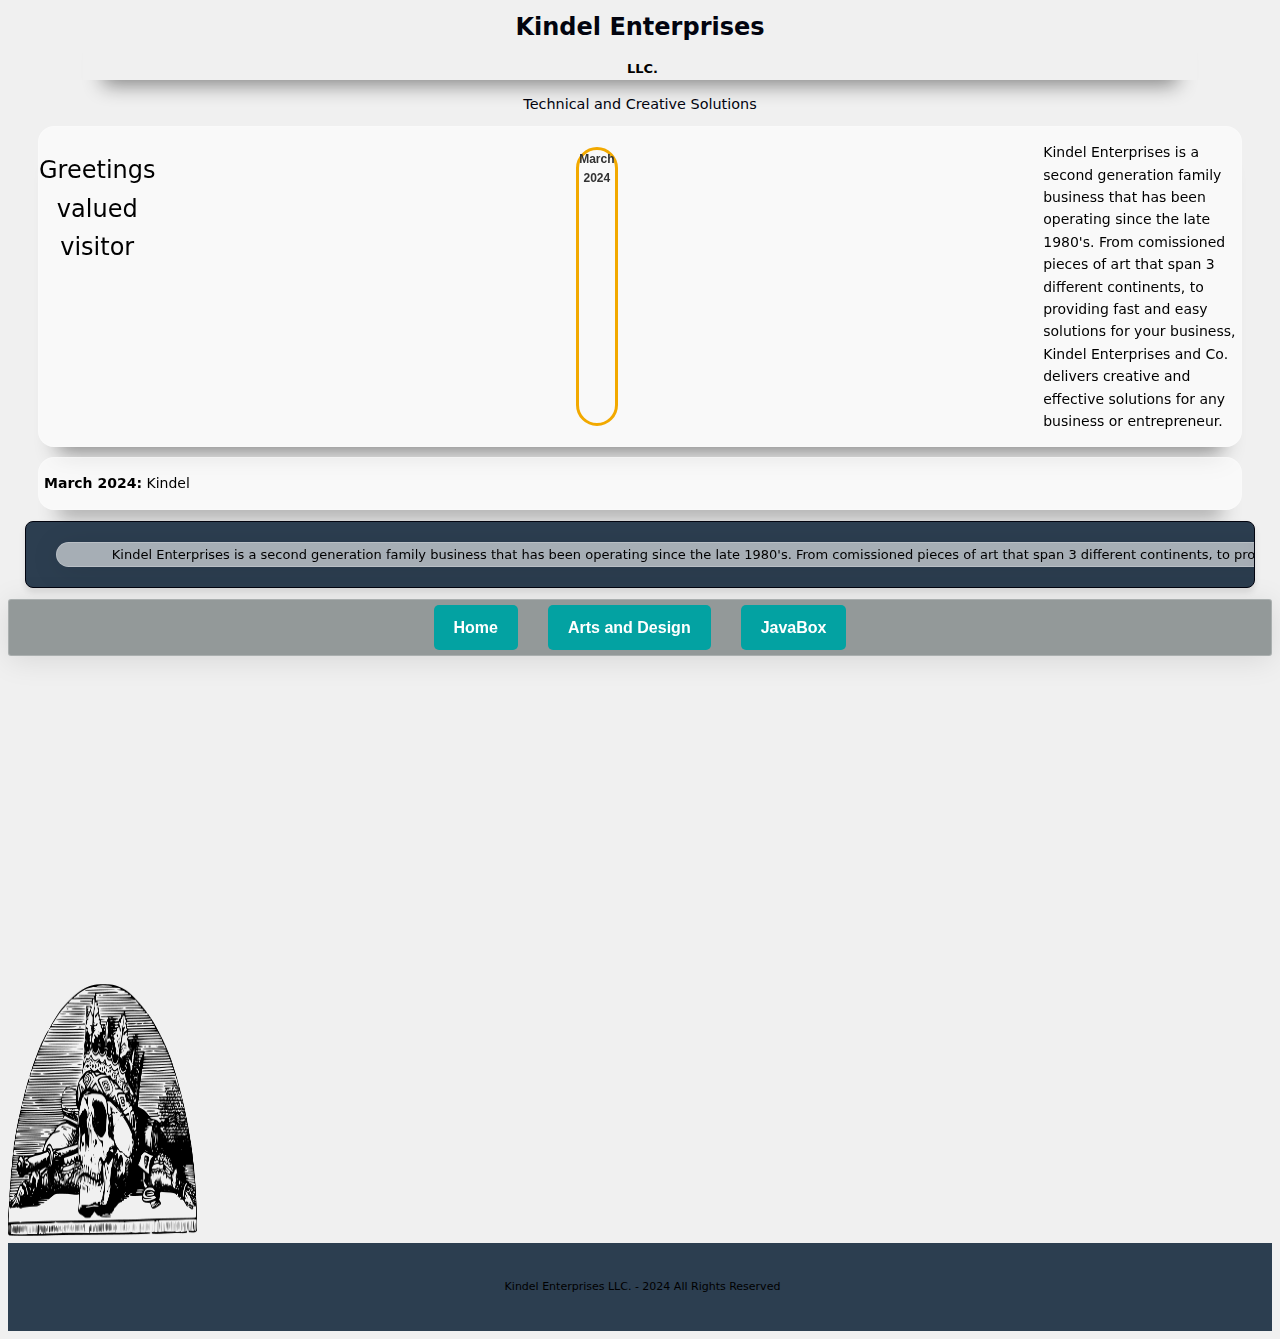
==== index.html @ 3a05b335 "replace animation text" ====
<!DOCTYPE html>
<html>


<head>

    <title>KindelUX</title>

        <meta charset="utf-8">
        <meta name="viewport" content="width=device-width, initial-scale=1, maximum-scale=1">
    
        <link rel="stylesheet" href="style.css">


</head>


<body> 

    <b id="one"> </b>
    <b id="two"> </b>
    <b id="three"> </b>
    <b id="four"> </b>


<header>

<h2 class="header">Kindel Enterprises <p>LLC.</p></h2>

<h3 class="header">Technical and Creative Solutions</h3>
<!-- h4 -->

</header>





<!-- Subparagraph? More like Sub-header -->


<div class="subparagraph">

    <h3>Greetings valued visitor</h3>

    <h5> March 2024</h5>
    <p class="selected">Kindel Enterprises is a second generation family business that has been operating since the late 1980's. From comissioned pieces of art that span 3 different continents, to providing fast and easy solutions for your business, Kindel Enterprises and Co. delivers creative and effective solutions for any business or entrepreneur. </p> 
<p> </p>

</div>





<div class="subparagraph">

        <p class="selected"><b>March 2024:</b> Kindel </p>

</div>




<div class="testimonial-ticker">
    <div class="ticker-content">
        <p>Kindel Enterprises is a second generation family business that has been operating since the late 1980's. From comissioned pieces of art that span 3 different continents, to providing fast and easy solutions for your business, Kindel Enterprises and Co. delivers creative and effective solutions for any business or entrepreneur.</p>
    </div>
</div>


<!-- NAVBAR -->
<nav>
    <ul>
        <li><a href="./index.html"><b>Home</b></a></li>
        <li><a href="./art-and-photo.html"><b>Arts and Design</b></a></li>
        <li><a href="./blog.html"><b>JavaBox</b></a></li>
        
    </ul>
</nav>

<!-- NAVBAR -->







    <br> <br> <br> 
    <br> <br>
    <br>      <br>
    <br> <br>
    <br> <br> <br>


<img class ="footerskull" src="./footer-skull.png">


<footer> 
        <p class="footer">Kindel Enterprises LLC. - 2024 All Rights Reserved</p>


</footer>





</body>



</html>
---- style.css ----
/* Begin Text CSS */

    h1.header {

        font-size:36px;

        font-family:system-ui, -apple-system, BlinkMacSystemFont, 'Segoe UI', Roboto, Oxygen, Ubuntu, Cantarell, 'Open Sans', 'Helvetica Neue', sans-serif; 
        text-align: center;

        margin: 3px 0px 0px 0px;

        float: left;
        clear: both;
        
        }
    


        h2.header {
            font-size: 1.5em;
            font-family:system-ui, -apple-system, BlinkMacSystemFont, 'Segoe UI', Roboto, Oxygen, Ubuntu, Cantarell, 'Open Sans', 'Helvetica Neue', sans-serif;

            text-align: center;

            color: #02040F;

            margin: 3px 75px 3px 75px;

            float: center;
            clear: both;

            box-shadow: rgba(0, 0, 0, 0.45) 0px 25px 20px -20px;
            
    
            
    
           
        }
    
        h2.selected {
            color: #F6F7EB;
            font-size:25px;
            font-family:system-ui, -apple-system, BlinkMacSystemFont, 'Segoe UI', Roboto, Oxygen, Ubuntu, Cantarell, 'Open Sans', 'Helvetica Neue', sans-serif;
            line-height: 2em;
    
            margin-left: 25%;
            margin-right: 25%;
    
            border-radius: 10px;
            border-style: solid;
            border-color: #f2a900;
            border-width: 3px;
            
            }
    
        h3 { 
            font-size:24px;
            font-weight: 500;

            font-family:system-ui, -apple-system, BlinkMacSystemFont, 'Segoe UI', Roboto, Oxygen, Ubuntu, Cantarell, 'Open Sans', 'Helvetica Neue', sans-serif;
            text-align: center;
            color: Black;
            float: none;
        }

        h3.header { 
            font-size:0.90em;
            

            margin: 7px 100px 7px 100px;

            font-family:system-ui, -apple-system, BlinkMacSystemFont, 'Segoe UI', Roboto, Oxygen, Ubuntu, Cantarell, 'Open Sans', 'Helvetica Neue', sans-serif;
            text-align: center;
            color: #02040F;
        }

        
        
        h4 {

            font-size: 16px;
            font-family:system-ui, -apple-system, BlinkMacSystemFont, 'Segoe UI', Roboto, Oxygen, Ubuntu, Cantarell, 'Open Sans', 'Helvetica Neue', sans-serif;
            text-align: center;

            color: #F6F7EB;
            line-height: 2em;
    
            margin-left: 35%;
            margin-right: 35%;
    
            border-radius: 50px;
            border-style: none;
            border-color: #f2a900;
            border-width: 3px;
        }
    
        h5 {

            font-size: 12px;

            text-align: center;

            margin-left: 35%;
            margin-right: 35%;
    
            border-radius: 50px;
            border-style: solid;
            border-color: #f2a900;
            border-width: 3px;
        }
        
        p { 
            font-size: 13px;
            font-family:system-ui, -apple-system, BlinkMacSystemFont, 'Segoe UI', Roboto, Oxygen, Ubuntu, Cantarell, 'Open Sans', 'Helvetica Neue', sans-serif;
            padding-left: 5px;

            color: black;
        }
    
        p.selected { 
            font-size: 14px;
            font-weight:400;
            font-family:system-ui, -apple-system, BlinkMacSystemFont, 'Segoe UI', Roboto, Oxygen, Ubuntu, Cantarell, 'Open Sans', 'Helvetica Neue', sans-serif;

            color: black;
        }

        p.aside { 

            font-size: 3px;
            font-family:system-ui, -apple-system, BlinkMacSystemFont, 'Segoe UI', Roboto, Oxygen, Ubuntu, Cantarell, 'Open Sans', 'Helvetica Neue', sans-serif;
            color: #F6F7EB;
            
        }

          p.footer { 
            font-family:system-ui, -apple-system, BlinkMacSystemFont, 'Segoe UI', Roboto, Oxygen, Ubuntu, Cantarell, 'Open Sans', 'Helvetica Neue', sans-serif;
            
            font-size:11px;

            text-align: center;

          }



        /* End Text CSS */



        /* Begin body, div, section, aside, etc, CSS */
    
        body {
            font-family: 'Arial', sans-serif;
            background-color: #f0f0f0;
            color: #333;
            line-height: 1.6;
        }

    b.one {
        position: absolute;
        background-color:black;

    }

    b.two {
        position: absolute;
        background-color:white;

    }

    b.three {
        position: absolute;
        background-color:black;

    }

    b.four {
        position: absolute;
        background-color:white;

    }

    div { 

        display: flex;    

        border-color:black;
        border-style: Solid;
        border-width: 2px;

        margin: 10px 30px 10px 30px;

        background-clip: content-box;
        
        background: rgba(255, 255, 255, 0.58);
        border-radius: 16px;
        box-shadow: 0 4px 30px rgba(0, 0, 0, 0.1);backdrop-filter: blur(5.4px);
        -webkit-backdrop-filter: blur(5.4px);
        border: 1px solid rgba(255, 255, 255, 0.22);

    
    
    }

    canvas.animationbox1 {
        width: 500px;
        height: 300px
    }

    /* BEGIN TESTIMONIAL TICKER */

    .testimonial-ticker {
        overflow: hidden;
        white-space: nowrap;
        background-color: #2c3e50;
        padding: 10px 0;
        margin: 0.8em 1.2em 0.8em 1.2em;    
        color: #f6f7eb;
        font-size: 14px;
        border: 1px solid #02040F;
        border-radius: 8px;
        box-shadow: 0 4px 6px rgba(0, 0, 0, 0.1);
    }
    
    .ticker-content {
        display: inline-block;
        animation: scroll-ticker 21s linear infinite;
    }
    
    @keyframes scroll-ticker {
        0% {
            transform: translateX(100%);
        }
        100% {
            transform: translateX(-100%);
        }
    }
    
    .ticker-content p {
        display: inline;
        margin: 0 50px; /* Space between testimonials */
    }
/* END TESTIMONIAL TICKER */

    /* Begin Figma Box Designs */




    /* END Figma Box Design */



    /* BEGIN NAVBAR CSS */

    nav {
        text-align: center;
        background-color: #939999;
        padding-top: 10px 0;
        
        margin-bottom: 20px;

        border-radius: 3px; 

        box-shadow: 0 4px 30px rgba(0, 0, 0, 0.1);backdrop-filter: blur(5.4px);
        -webkit-backdrop-filter: blur(5.4px);
        border: 1px solid rgba(255, 255, 255, 0.22);
    }
    
    nav ul {
        list-style: none;
        margin: 0;
        padding: 0;
        display: flex; /* Align items in a row */
        justify-content: center; /* Center-align the nav items */
        gap: 20px; /* Add space between nav items */
        flex-wrap: wrap; /* Allow items to wrap on smaller screens */
    }
    
    nav ul li {
        display: flex; /* Use flexbox for centering text */
        align-items: center; /* Vertically center the text */
        justify-content: center; /* Horizontally center the text */
        padding: 5px; /* Add padding around each button */
    }
    
    nav ul li a {
        text-decoration: none;
        font-size: 16px;
        font-weight: bold;
        color: white;
        padding: 10px 20px;
        border-radius: 5px;
        background-color: #03A2A2;
        transition: background-color 0.3s, color 0.3s;
        display: block; /* Ensure the links take full width of the list item */
        text-align: center; /* Center-align the text inside the button */
        word-wrap: break-word; /* Prevent long text from breaking the layout */
    }
    
    nav ul li a:hover {
        background-color: #3863F4;
        color: #fff;
    }
    
    /* Responsive adjustments for smaller screens */
    @media screen and (max-width: 600px) {
        nav ul {
            flex-direction: column; /* Stack items vertically on smaller screens */
            gap: 10px; /* Adjust spacing between items */
        }
    
        nav ul li a {
            font-size: 14px; /* Slightly reduce font size for smaller screens */
            padding: 8px 15px; /* Adjust padding for smaller buttons */
        }
    }


      /* END NAVBAR CSS */

    div.header {
        padding: 1px 1px 1px 1px;
        margin: 10px 270px 10px 270px;

        


        background-color: #162526;
        border-width: 2px; 
        border-style: solid;
        border-color: #02040F;
        border-radius: 10px;
    
    }

        

    div.aside {
        padding: 5px 5px 5px 5px;
        margin: 10px 10px 10px 10px;


        background-color: #162526;
        opacity: 85%;
        border-radius: 10px;
        border-style: solid;
        border-color: #02040F;
        border-width: 3px;
       
    }

    aside { 
        padding: 5px;
        margin: 5px 10px 20px 10px;

        text-align: left;
        
        background-color: #162526;
        

        opacity: 85%;
    
    }


    div.aboutme{
        padding: 0px 12px 0px 12px;
        margin: 20px 10px 20px 10px;


        background-color: #494949;
        opacity: 85%;
        border-style: solid;
        border-width: 5px;
        border-radius: 20px;
        clear: none;
        font-color: white;
        
        clear: none;

    }    

    section { 
        

        padding: 5px 12px 5px 12px;
        margin: 20px 30px 20px 30px;


        align: center;
        padding-left: 0px;
        padding-right: 0px;
        color: white;

        border-radius: 10px;
        border-style: none;
        border-color: #f2a900;
        border-width: 4px;

        


    }
    
    
    div.subparagraph { 
        
        

        box-shadow: rgba(0, 0, 0, 0.45) 0px 25px 20px -20px;

        margin: 10px, 

        
        

    }

    div.navbar {

        padding: 5px 12px 5px 12px;
        margin: 10px 500px 10px 30px;


        background-color: #393D3F;
        opacity: 85%;
        border-radius: 10px;
        border-style: solid;
        border-color: #02040F;
        border-width: 3px; 

    }


    ol { 
        font-size:16px;
        font-family:system-ui, -apple-system, BlinkMacSystemFont, 'Segoe UI', Roboto, Oxygen, Ubuntu, Cantarell, 'Open Sans', 'Helvetica Neue', sans-serif;
        padding-right: 30px;
        padding-left: 30px;

        color: white;

    }

   ol { 
        font-size:16px;
        font-family:system-ui, -apple-system, BlinkMacSystemFont, 'Segoe UI', Roboto, Oxygen, Ubuntu, Cantarell, 'Open Sans', 'Helvetica Neue', sans-serif;
        padding-right: 30px;
        padding-left: 30px;

        color: white;

    } 



    img { height: 252px;
        width: 189px;

        border-color: black;
        border-width: 3px;

    }


    .youtube {
        width: 300px;
        height: 450px;
        

        display: flex;
        float: left;
        
    }

    .soundcloud { 
        width: 300px;
        height: 450px;

        float: left;
        

    }
/* BALANCE BALL  */
    

    /* END BALANCE BALL */

footer {
    background-color: #2c3e50;
    color: white;
    text-align: center;
    padding: 1.5em;
}

footer img.footerskull {
    width: auto;
    height: 15%;
    opacity: 0.8;
    margin-bottom: 10px;
}

/* Mobile Responsiveness */
@media screen and (max-width: 600px) {
    .subparagraph {
        margin: 5px;
        padding: 10px;
    }
    footer {
        padding: 10px;
    }
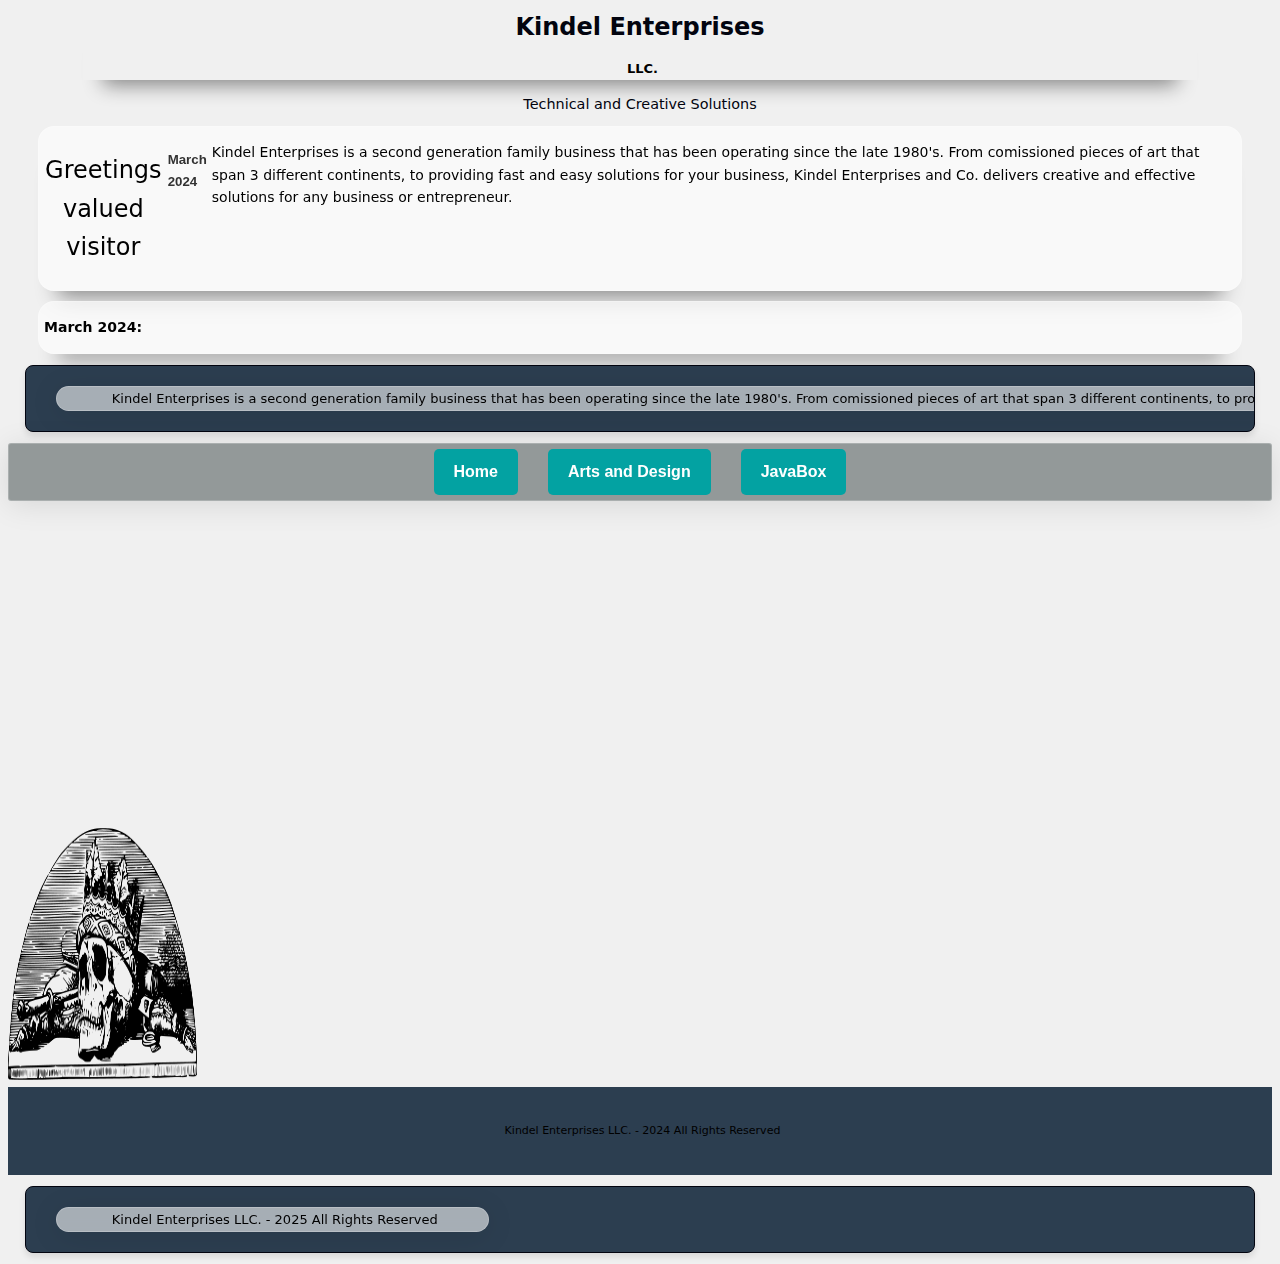
==== commit f5bb283e: "footer ticker .html" ====
--- a/index.html
+++ b/index.html
@@ -55,7 +55,7 @@
 
 <div class="subparagraph">
 
-        <p class="selected"><b>March 2024:</b> Kindel </p>
+        <p class="selected"><b>March 2024:</b> </p>
 
 </div>
 
@@ -103,6 +103,12 @@
 
 </footer>
 
+<div class="testimonial-ticker">
+    <div class="ticker-content">
+        <p>Kindel Enterprises LLC. - 2025 All Rights Reserved</p>
+    </div>
+</div>
+
 
 
 
--- a/style.css
+++ b/style.css
@@ -98,17 +98,7 @@
     
         h5 {
 
-            font-size: 12px;
-
-            text-align: center;
-
-            margin-left: 35%;
-            margin-right: 35%;
-    
-            border-radius: 50px;
-            border-style: solid;
-            border-color: #f2a900;
-            border-width: 3px;
+            
         }
         
         p { 
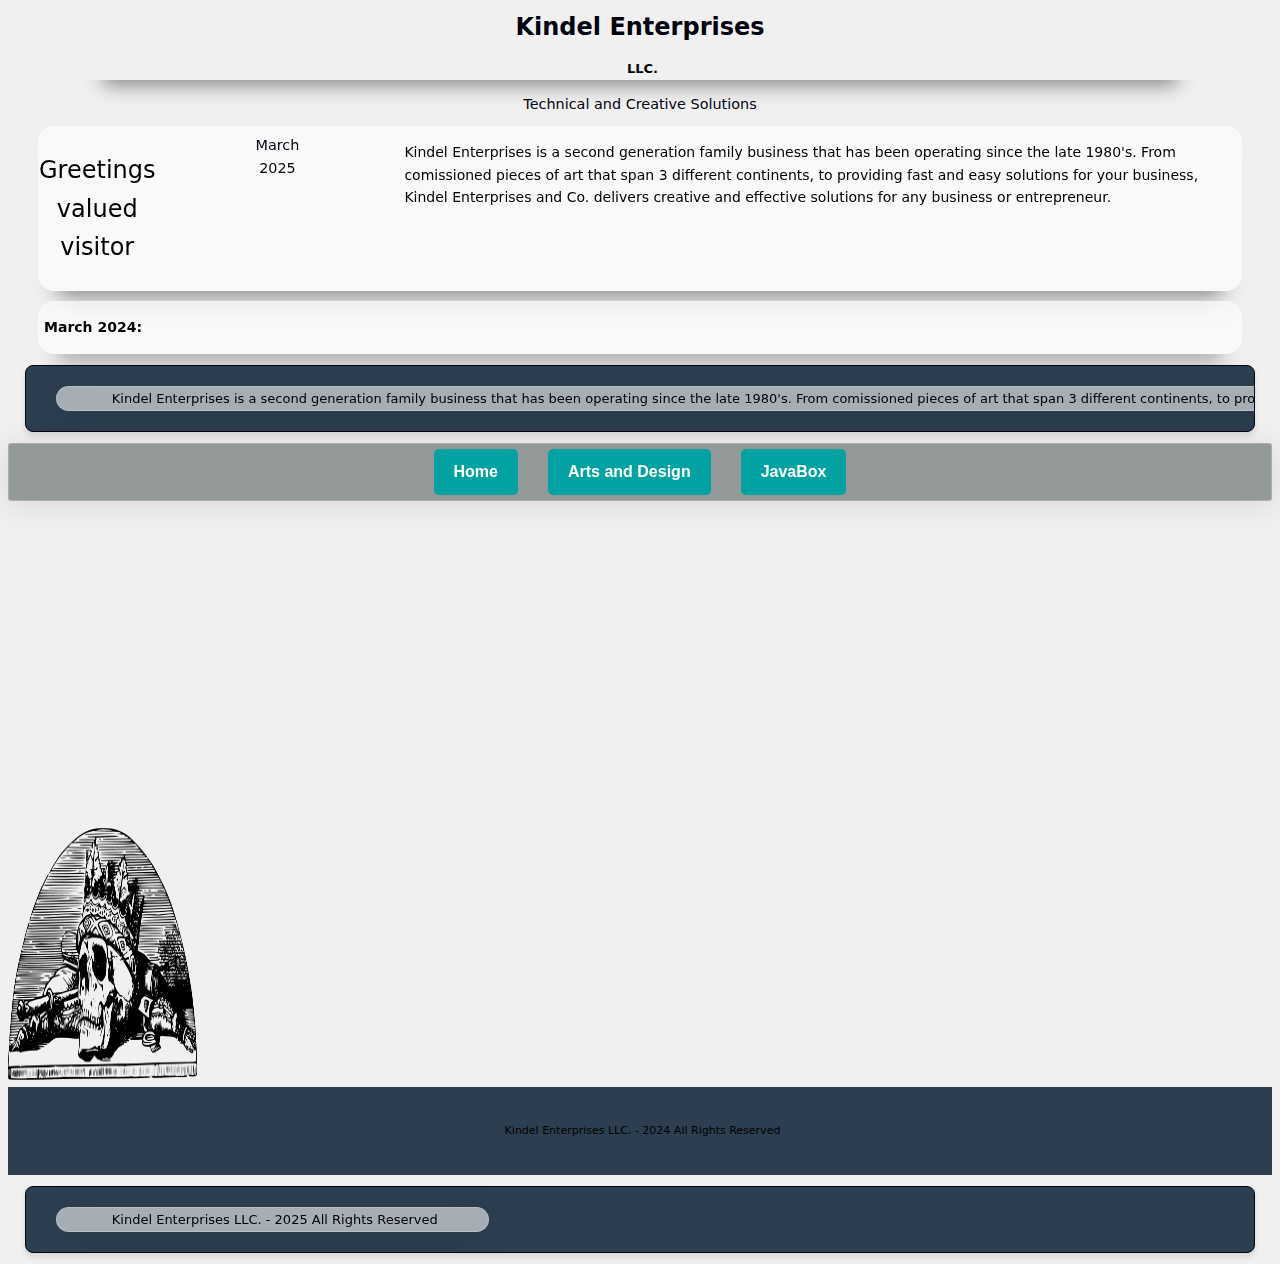
==== commit f59b0ab3: "h3" ====
--- a/index.html
+++ b/index.html
@@ -43,7 +43,7 @@
 
     <h3>Greetings valued visitor</h3>
 
-    <h5> March 2024</h5>
+    <h3 class="header"> March 2025 </h3>
     <p class="selected">Kindel Enterprises is a second generation family business that has been operating since the late 1980's. From comissioned pieces of art that span 3 different continents, to providing fast and easy solutions for your business, Kindel Enterprises and Co. delivers creative and effective solutions for any business or entrepreneur. </p> 
 <p> </p>
 
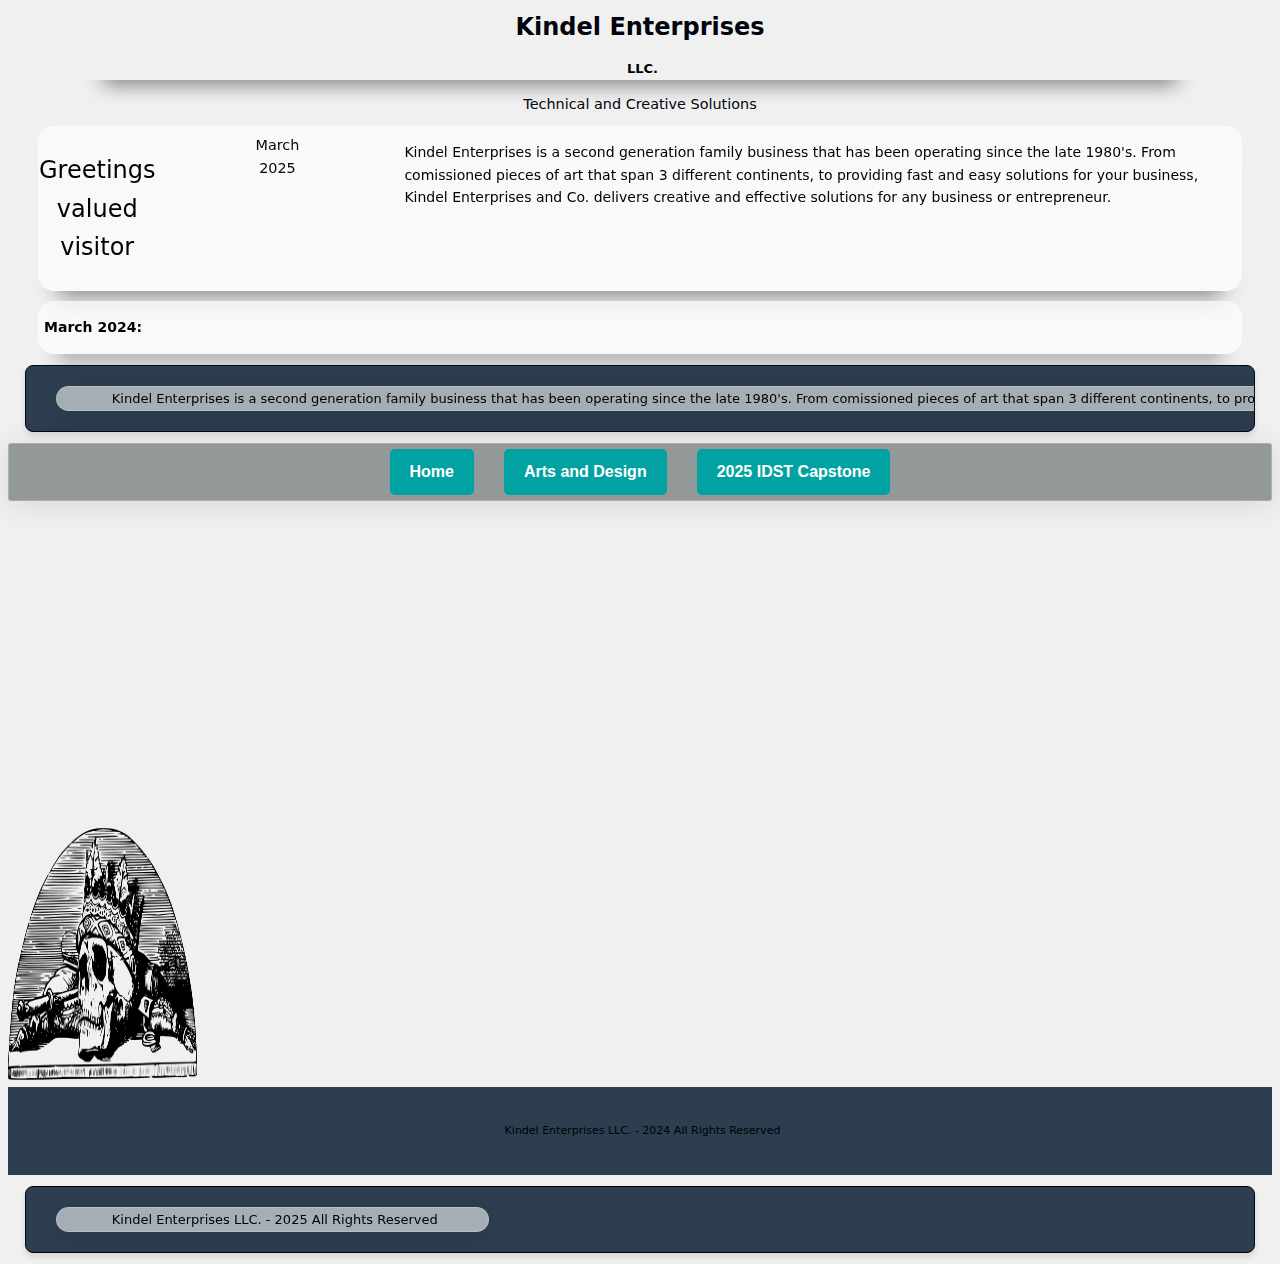
==== commit e382fd53: "idst capstone button" ====
--- a/index.html
+++ b/index.html
@@ -74,7 +74,7 @@
     <ul>
         <li><a href="./index.html"><b>Home</b></a></li>
         <li><a href="./art-and-photo.html"><b>Arts and Design</b></a></li>
-        <li><a href="./blog.html"><b>JavaBox</b></a></li>
+        <li><a href="./blog.html"><b>2025 IDST Capstone</b></a></li>
         
     </ul>
 </nav>
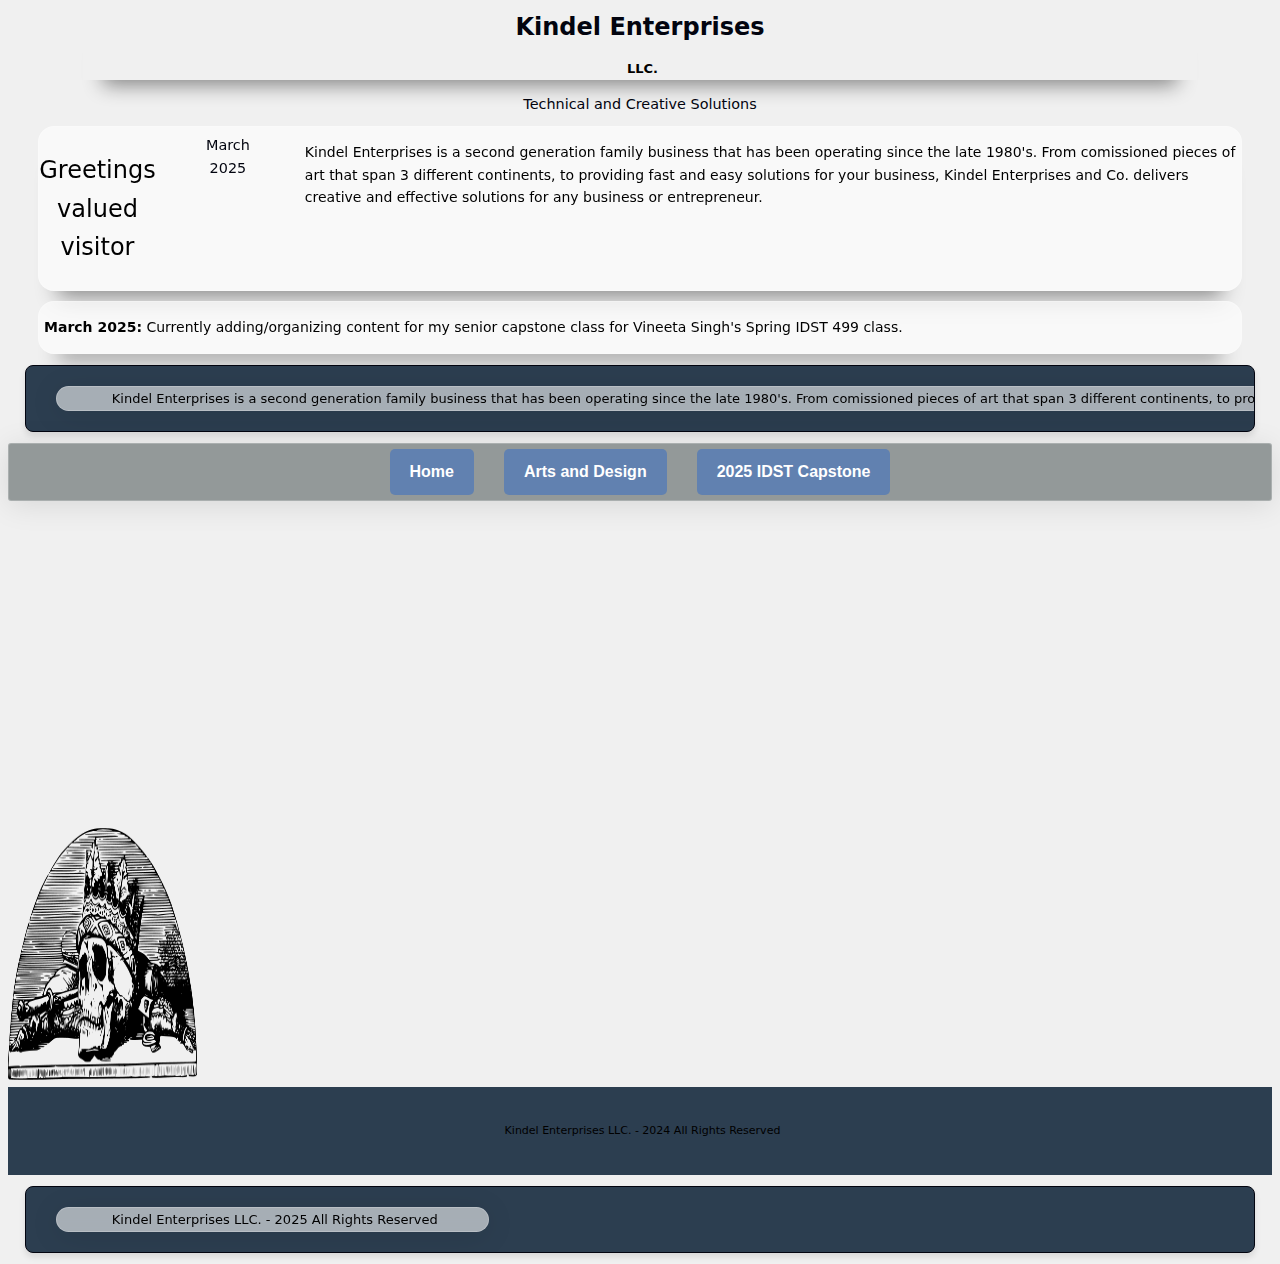
==== commit 2a767f9b: "message" ====
--- a/index.html
+++ b/index.html
@@ -55,7 +55,7 @@
 
 <div class="subparagraph">
 
-        <p class="selected"><b>March 2024:</b> </p>
+        <p class="selected"><b>March 2025:</b> Currently adding/organizing content for my senior capstone class for Vineeta Singh's Spring IDST 499 class. </p>
 
 </div>
 
--- a/style.css
+++ b/style.css
@@ -69,7 +69,7 @@
             font-size:0.90em;
             
 
-            margin: 7px 100px 7px 100px;
+            margin: 7px 50px 7px 50px;
 
             font-family:system-ui, -apple-system, BlinkMacSystemFont, 'Segoe UI', Roboto, Oxygen, Ubuntu, Cantarell, 'Open Sans', 'Helvetica Neue', sans-serif;
             text-align: center;
@@ -284,7 +284,7 @@
         color: white;
         padding: 10px 20px;
         border-radius: 5px;
-        background-color: #03A2A2;
+        background-color: #6181b0;
         transition: background-color 0.3s, color 0.3s;
         display: block; /* Ensure the links take full width of the list item */
         text-align: center; /* Center-align the text inside the button */
@@ -475,10 +475,7 @@
         
 
     }
-/* BALANCE BALL  */
-    
-
-    /* END BALANCE BALL */
+
 
 footer {
     background-color: #2c3e50;
@@ -494,6 +491,8 @@
     margin-bottom: 10px;
 }
 
+.roblox-circle-img { align-items: center; }
+
 /* Mobile Responsiveness */
 @media screen and (max-width: 600px) {
     .subparagraph {
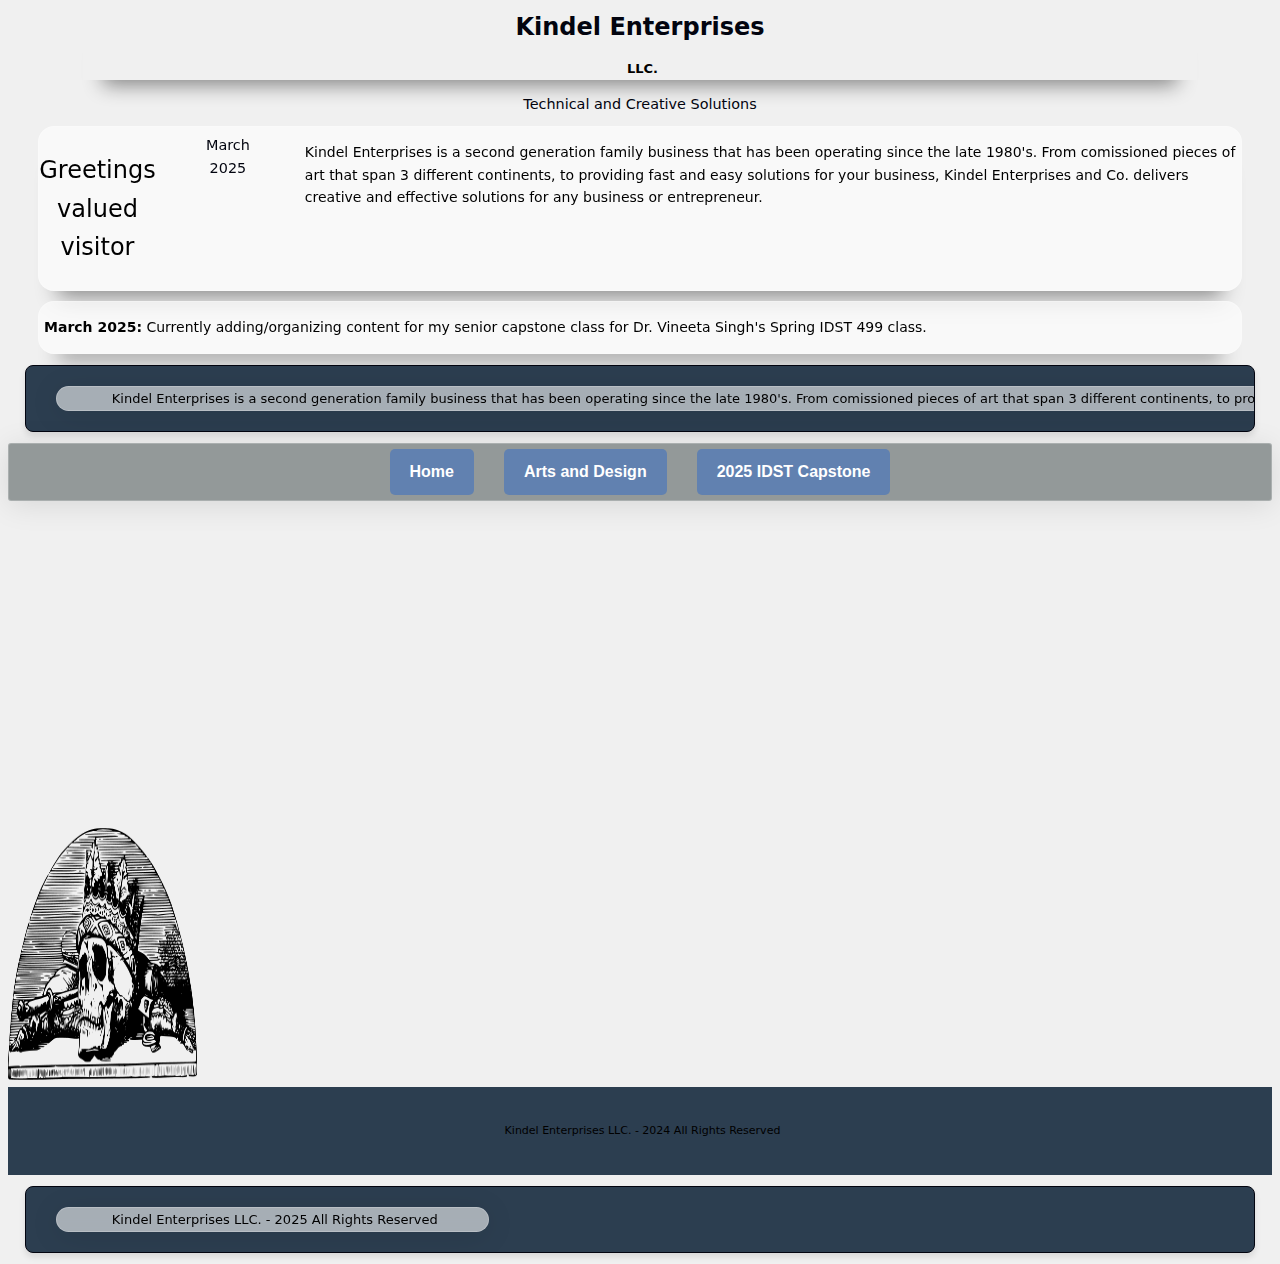
==== commit 3e2d0630: "smol" ====
--- a/index.html
+++ b/index.html
@@ -55,7 +55,7 @@
 
 <div class="subparagraph">
 
-        <p class="selected"><b>March 2025:</b> Currently adding/organizing content for my senior capstone class for Vineeta Singh's Spring IDST 499 class. </p>
+        <p class="selected"><b>March 2025:</b> Currently adding/organizing content for my senior capstone class for Dr. Vineeta Singh's Spring IDST 499 class. </p>
 
 </div>
 
--- a/style.css
+++ b/style.css
@@ -292,7 +292,7 @@
     }
     
     nav ul li a:hover {
-        background-color: #3863F4;
+        background-color: #B09061;
         color: #fff;
     }
     
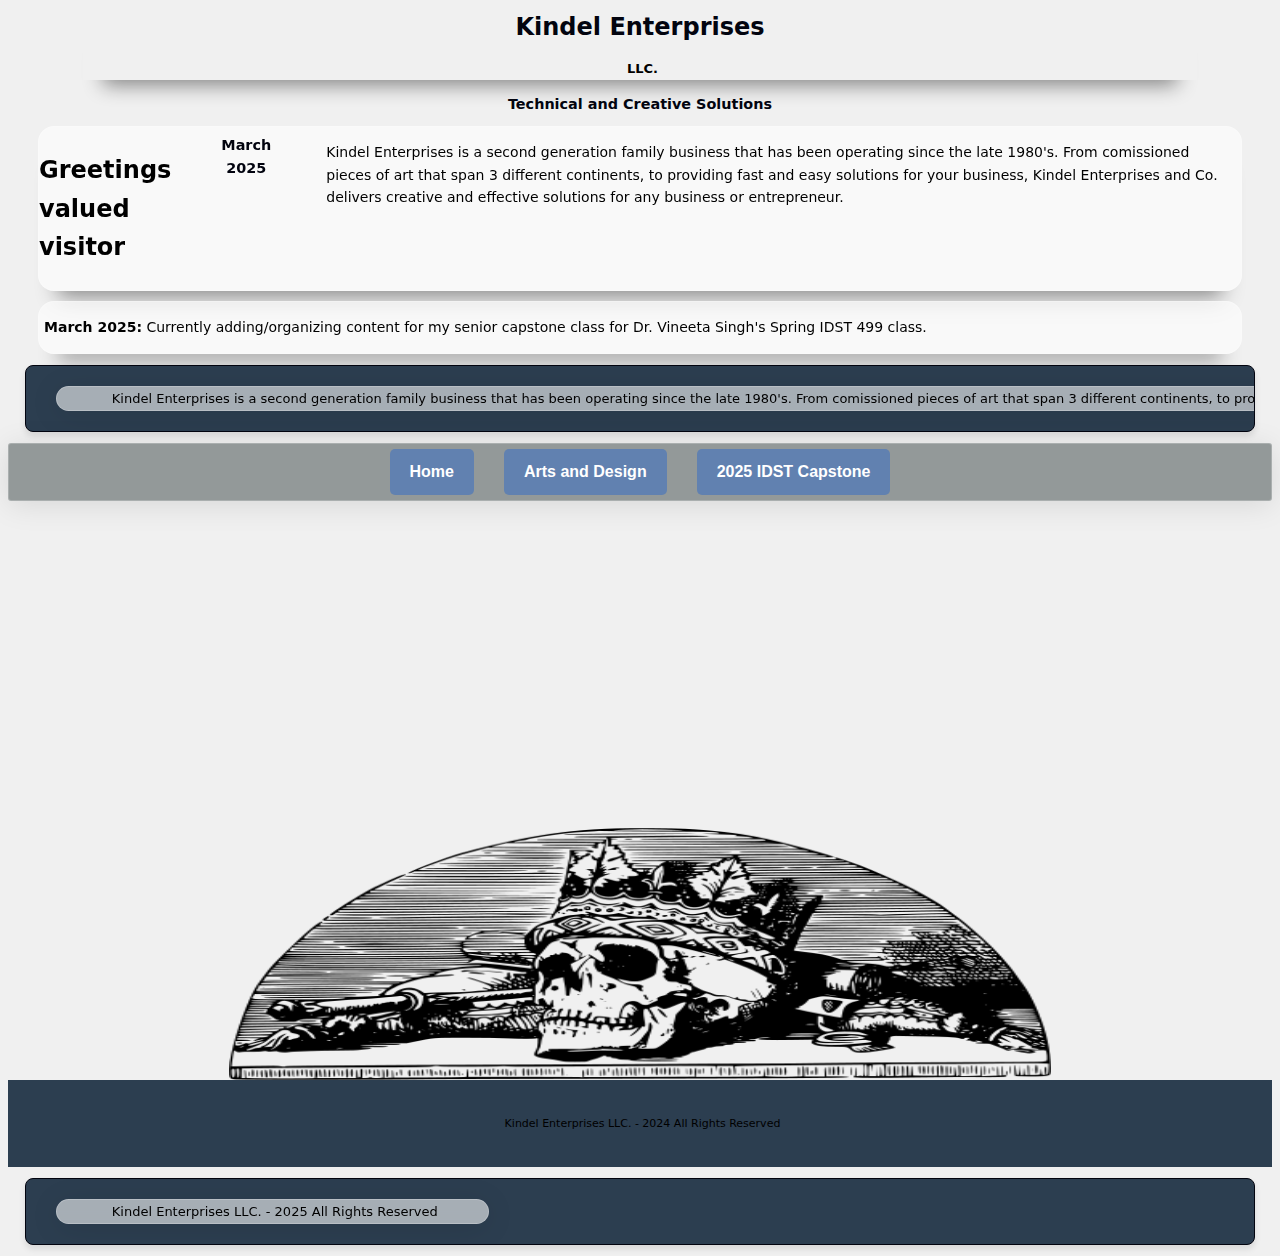
==== commit 302397f1: "127.0.0.1 Port Live, Many Small Changes" ====
--- a/index.html
+++ b/index.html
@@ -17,10 +17,6 @@
 
 <body> 
 
-    <b id="one"> </b>
-    <b id="two"> </b>
-    <b id="three"> </b>
-    <b id="four"> </b>
 
 
 <header>
--- a/style.css
+++ b/style.css
@@ -57,10 +57,10 @@
     
         h3 { 
             font-size:24px;
-            font-weight: 500;
-
-            font-family:system-ui, -apple-system, BlinkMacSystemFont, 'Segoe UI', Roboto, Oxygen, Ubuntu, Cantarell, 'Open Sans', 'Helvetica Neue', sans-serif;
-            text-align: center;
+            font-weight: 2.5 em;
+
+            font-family:system-ui, -apple-system, BlinkMacSystemFont, 'Segoe UI', Roboto, Oxygen, Ubuntu, Cantarell, 'Open Sans', 'Helvetica Neue', sans-serif;
+            text-align: left;
             color: Black;
             float: none;
         }
@@ -484,14 +484,17 @@
     padding: 1.5em;
 }
 
-footer img.footerskull {
-    width: auto;
-    height: 15%;
-    opacity: 0.8;
-    margin-bottom: 10px;
+img.footerskull {
+    display: block;
+    margin-left: auto;
+    margin-right: auto;
+    width: 65%;
 }
 
-.roblox-circle-img { align-items: center; }
+.roblox-circle-img { display: block;
+    margin-left: auto;
+    margin-right: auto;
+    width: auto; }
 
 /* Mobile Responsiveness */
 @media screen and (max-width: 600px) {
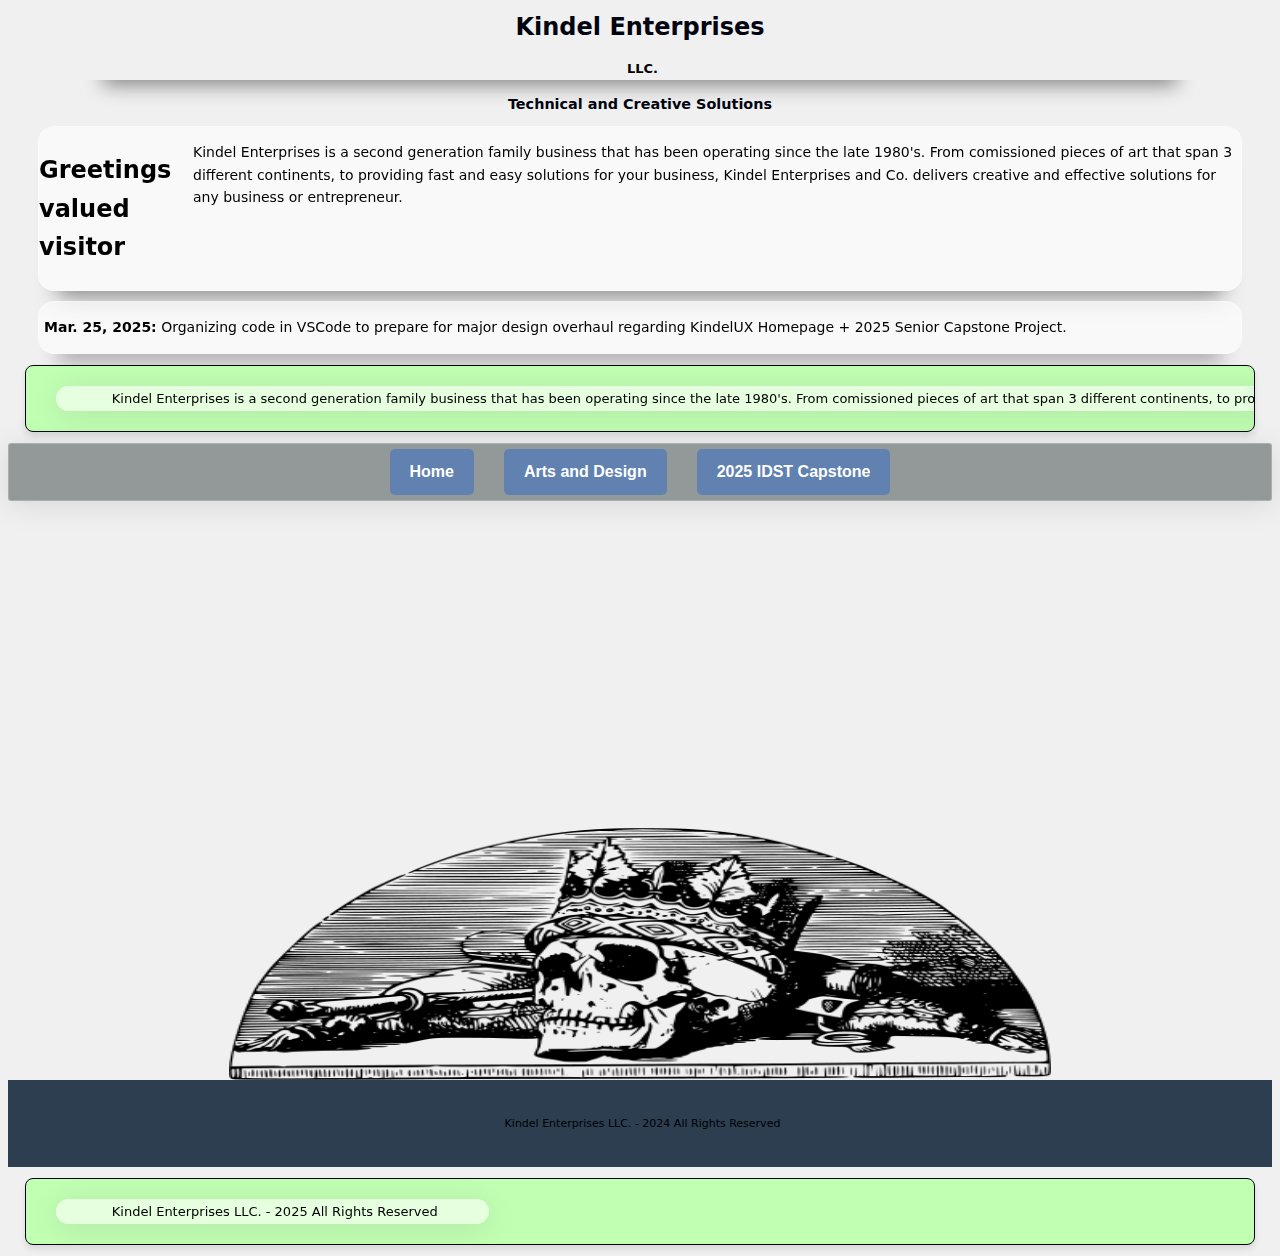
==== commit 600e6c8c: "many little changes, we're so back" ====
--- a/index.html
+++ b/index.html
@@ -39,7 +39,7 @@
 
     <h3>Greetings valued visitor</h3>
 
-    <h3 class="header"> March 2025 </h3>
+    
     <p class="selected">Kindel Enterprises is a second generation family business that has been operating since the late 1980's. From comissioned pieces of art that span 3 different continents, to providing fast and easy solutions for your business, Kindel Enterprises and Co. delivers creative and effective solutions for any business or entrepreneur. </p> 
 <p> </p>
 
@@ -51,7 +51,7 @@
 
 <div class="subparagraph">
 
-        <p class="selected"><b>March 2025:</b> Currently adding/organizing content for my senior capstone class for Dr. Vineeta Singh's Spring IDST 499 class. </p>
+        <p class="selected"><b>Mar. 25, 2025:</b> Organizing code in VSCode to prepare for major design overhaul regarding KindelUX Homepage + 2025 Senior Capstone Project. </p>
 
 </div>
 
--- a/style.css
+++ b/style.css
@@ -205,7 +205,7 @@
     .testimonial-ticker {
         overflow: hidden;
         white-space: nowrap;
-        background-color: #2c3e50;
+        background-color: #c1ffb3;
         padding: 10px 0;
         margin: 0.8em 1.2em 0.8em 1.2em;    
         color: #f6f7eb;
@@ -217,7 +217,7 @@
     
     .ticker-content {
         display: inline-block;
-        animation: scroll-ticker 21s linear infinite;
+        animation: scroll-ticker 25s linear infinite;
     }
     
     @keyframes scroll-ticker {
